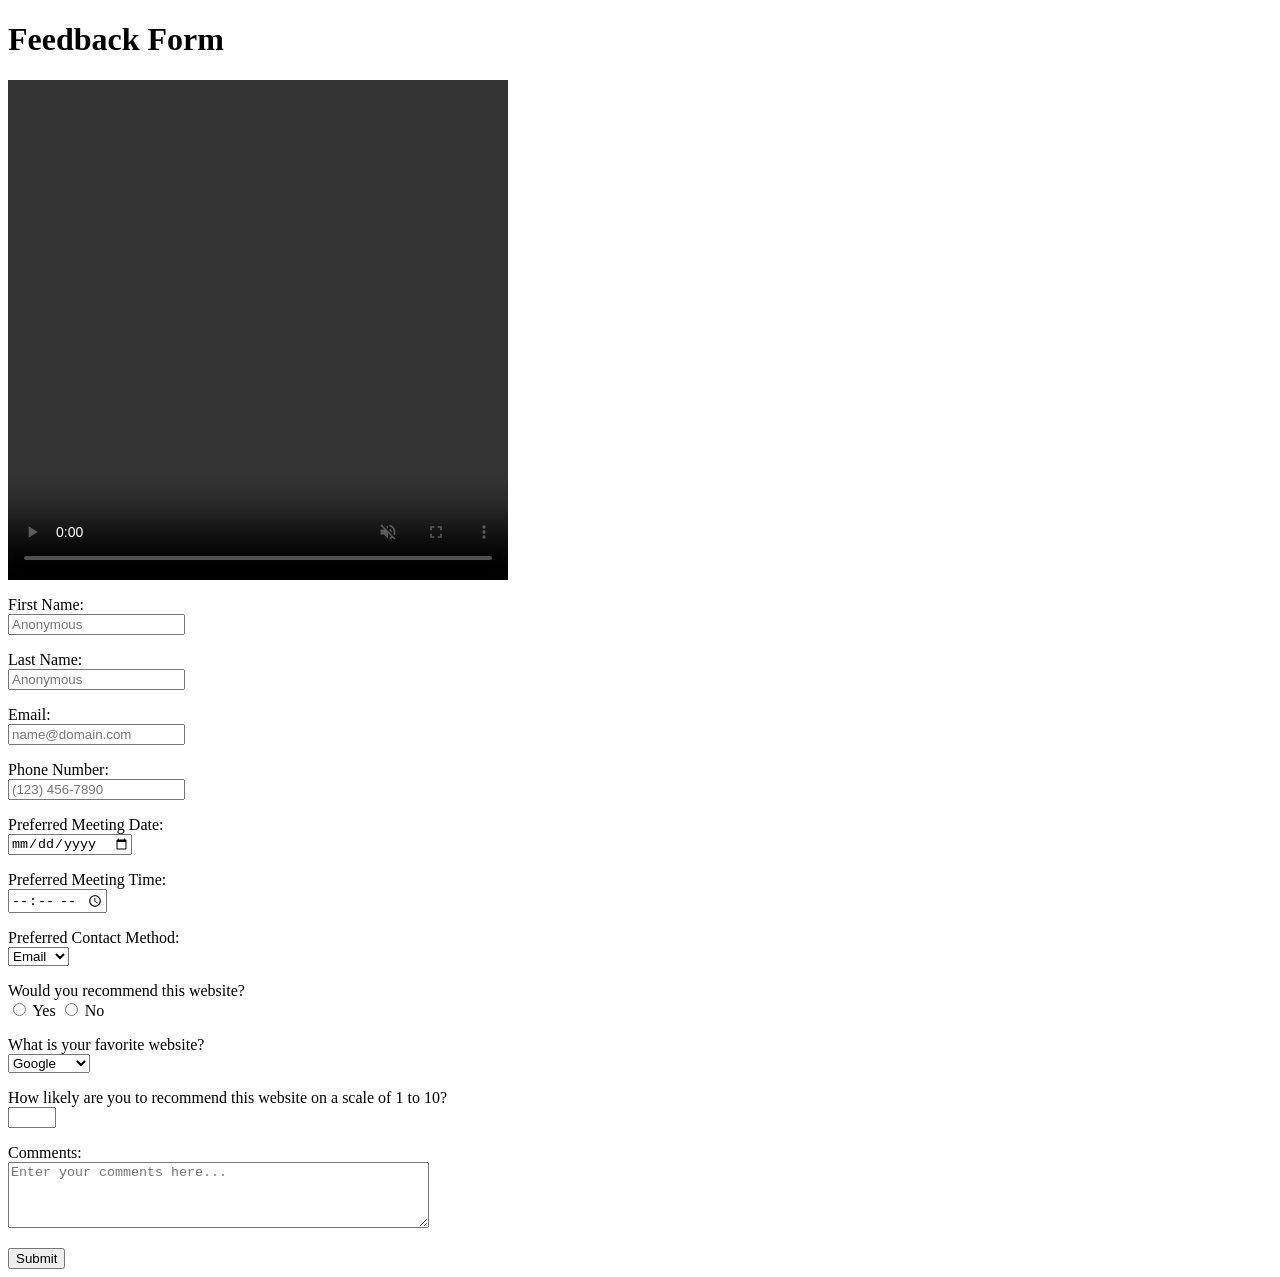
==== ContactMe.html @ dd78b87b "Added ContactMe.html/Feedback form Assignment 2" ====
<!DOCTYPE html>
<html lang="en">

<head>
    <meta charset="UTF-8">
    <meta name="viewport" content="width=device-width, initial-scale=1.0">
    <title>Feedback Form</title>
</head>

<body>

    <h1>Feedback Form</h1>
    
    <p>
        <style>
            video {
                width: 500px;
                height: 500px;
                display: flex;
                align-items: center;
                justify-content: center;
            }
        </style>
        <video src="img/waterfall.mp4" controls autoplay muted loop></video>
    </p>

    <form name="feedback">

        <p>
            <label for="fname">First Name:</label><br>
            <input type="text" id="fname" name="fname" placeholder="Anonymous" required>
        </p>

        <p>
            <label for="lname">Last Name:</label><br>
            <input type="text" id="lname" name="lname" placeholder="Anonymous" required>
        </p>

        <p>
            <label for="mail">Email:</label><br>
            <input type="email" id="mail" name="mail" placeholder="name@domain.com">
        </p>

        <p>
            <label for="phone">Phone Number:</label><br>
            <input type="tel" id="phone" name="phone" placeholder="(123) 456-7890">
        </p>


        <p>
            <label for="calendar">Preferred Meeting Date:</label><br>
            <input type="date" id="calendar" name="calendar">
        </p>
        
        <p>
            <label for="time">Preferred Meeting Time:</label><br>
            <input type="time" id="time" name="time">
        </p>

        <p>
            <label for="contact">Preferred Contact Method:</label><br>
            <select id="contact" name="contact">
                <option value="email">Email</option>
                <option value="phone">Phone</option>
                <option value="text">Text</option>
            </select>
        </p>

        <p>
            <label for="radio">Would you recommend this website?</label><br>
            <input type="radio" id="radio1" name="radio" value="friend">
            <label for="radio1">Yes</label>
            <input type="radio" id="radio2" name="radio" value="advertisement">
            <label for="radio2">No</label>
        </p>

        <p>
            <label for="checkbox">What is your favorite website?</label><br>
            <select id="checkbox" name="checkbox">
                <option value="google">Google</option>
                <option value="youtube">YouTube</option>
                <option value="facebook">Facebook</option>
                <option value="twitter">Twitter</option>
                <option value="instagram">Instagram</option>
                <option value="tiktok">TikTok</option>
            </select>
        </p>

        <p>
            <label for="rating">How likely are you to recommend this website on a scale of 1 to 10?</label><br>
		    <input type="number" id="rating" name="rating" min="1" max="10">
		</p>

        <p>
            <label for="comment">Comments:</label><br>
            <textarea id="comment" name="comment" rows="4" cols="50" maxlength="300" placeholder="Enter your comments here..."></textarea>
        </p>

        <input type="submit" value="Submit">

    </form>

</body>

</html>
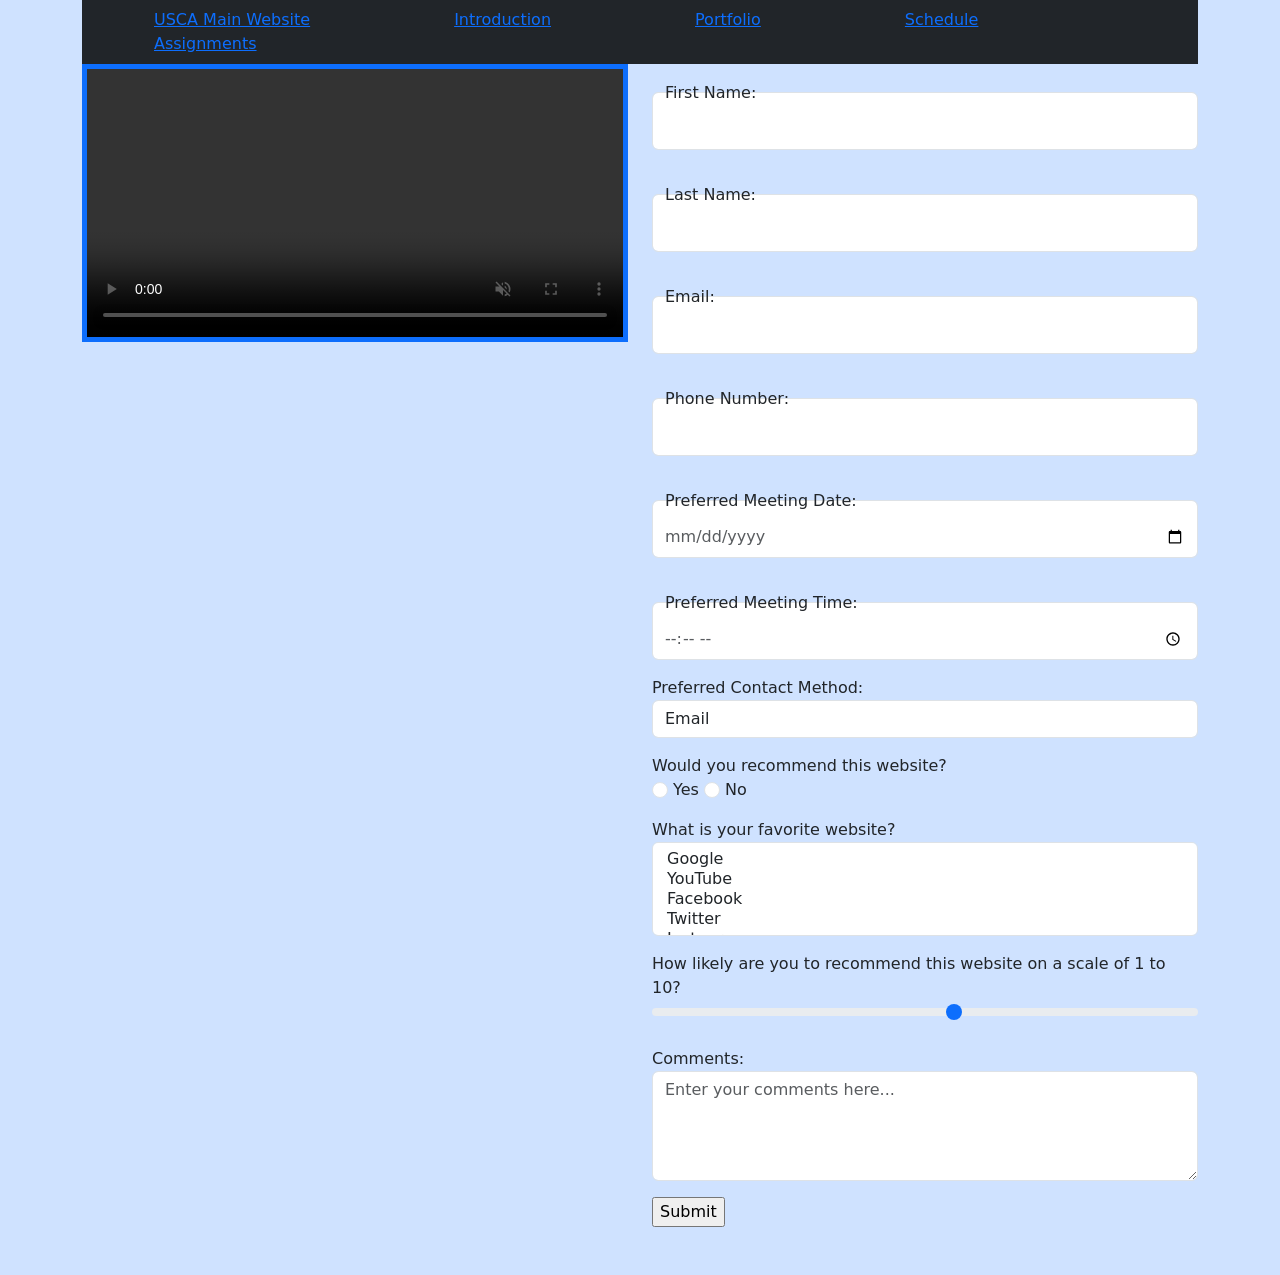
==== commit 1168567b: "Assignment 3 and 4, fixed spelling/grammar" ====
--- a/ContactMe.html
+++ b/ContactMe.html
@@ -4,102 +4,149 @@
 <head>
     <meta charset="UTF-8">
     <meta name="viewport" content="width=device-width, initial-scale=1.0">
+    <link href="https://cdn.jsdelivr.net/npm/bootstrap@5.3.8/dist/css/bootstrap.min.css" rel="stylesheet"
+        integrity="sha384-sRIl4kxILFvY47J16cr9ZwB07vP4J8+LH7qKQnuqkuIAvNWLzeN8tE5YBujZqJLB" crossorigin="anonymous">
     <title>Feedback Form</title>
 </head>
 
-<body>
+<body class="bg-primary-subtle">
+    <div class="container">
+        <div class="row">
 
-    <h1>Feedback Form</h1>
-    
-    <p>
-        <style>
-            video {
-                width: 500px;
-                height: 500px;
-                display: flex;
-                align-items: center;
-                justify-content: center;
-            }
-        </style>
-        <video src="img/waterfall.mp4" controls autoplay muted loop></video>
-    </p>
-
-    <form name="feedback">
-
-        <p>
-            <label for="fname">First Name:</label><br>
-            <input type="text" id="fname" name="fname" placeholder="Anonymous" required>
-        </p>
-
-        <p>
-            <label for="lname">Last Name:</label><br>
-            <input type="text" id="lname" name="lname" placeholder="Anonymous" required>
-        </p>
-
-        <p>
-            <label for="mail">Email:</label><br>
-            <input type="email" id="mail" name="mail" placeholder="name@domain.com">
-        </p>
-
-        <p>
-            <label for="phone">Phone Number:</label><br>
-            <input type="tel" id="phone" name="phone" placeholder="(123) 456-7890">
-        </p>
+            <header class="col">
+                <nav class="navbar bg-dark text-white">
+                    <ul class="nav">
+                        <li class="nav-item fw-normal px-5 mx-4">
+                            <a href="https://www.usca.edu">USCA Main Website</a>
+                        </li>
+                        <li class="nav-item fw-normal px-5 mx-4">
+                            <a href="index.html#introduction">Introduction</a>
+                        </li>
+                        <li class="nav-item fw-normal px-5 mx-4">
+                            <a href="index.html#portfolio">Portfolio</a>
+                        </li>
+                        <li class="nav-item fw-normal px-5 mx-4">
+                            <a href="index.html#schedule">Schedule</a>
+                        </li>
+                        <li class="nav-item fw-normal px-5 mx-4">
+                            <a href="index.html#assignment">Assignments</a>
+                        </li>
+                    </ul>
+                </nav>
+            </header>
+        </div>
 
 
-        <p>
-            <label for="calendar">Preferred Meeting Date:</label><br>
-            <input type="date" id="calendar" name="calendar">
-        </p>
-        
-        <p>
-            <label for="time">Preferred Meeting Time:</label><br>
-            <input type="time" id="time" name="time">
-        </p>
+        <main class="row">
+            <section class="col">
 
-        <p>
-            <label for="contact">Preferred Contact Method:</label><br>
-            <select id="contact" name="contact">
-                <option value="email">Email</option>
-                <option value="phone">Phone</option>
-                <option value="text">Text</option>
-            </select>
-        </p>
+                <h1 class="collapse">Feedback Form</h1>
 
-        <p>
-            <label for="radio">Would you recommend this website?</label><br>
-            <input type="radio" id="radio1" name="radio" value="friend">
-            <label for="radio1">Yes</label>
-            <input type="radio" id="radio2" name="radio" value="advertisement">
-            <label for="radio2">No</label>
-        </p>
+                <p class="border border-5 border-primary">
+                    <style>
+                        video {
+                            width: 100%;
+                            height: 100%;
+                            display: flex;
+                            align-items: center;
+                            justify-content: center;
+                        }
+                    </style>
+                    <video src="img/waterfall.mp4" controls autoplay muted loop></video>
+                </p>
+            </section>
 
-        <p>
-            <label for="checkbox">What is your favorite website?</label><br>
-            <select id="checkbox" name="checkbox">
-                <option value="google">Google</option>
-                <option value="youtube">YouTube</option>
-                <option value="facebook">Facebook</option>
-                <option value="twitter">Twitter</option>
-                <option value="instagram">Instagram</option>
-                <option value="tiktok">TikTok</option>
-            </select>
-        </p>
 
-        <p>
-            <label for="rating">How likely are you to recommend this website on a scale of 1 to 10?</label><br>
-		    <input type="number" id="rating" name="rating" min="1" max="10">
-		</p>
 
-        <p>
-            <label for="comment">Comments:</label><br>
-            <textarea id="comment" name="comment" rows="4" cols="50" maxlength="300" placeholder="Enter your comments here..."></textarea>
-        </p>
 
-        <input type="submit" value="Submit">
+            <section class="col">
 
-    </form>
+                <form name="feedback">
 
+                    <p class="form-floating">
+                        <label for="fname">First Name:</label><br>
+                        <input type="text" id="fname" name="fname" class="form-control form-text text-muted" placeholder="Anonymous"
+                            required>
+                    </p>
+
+                    <p class="form-floating">
+                        <label for="lname">Last Name:</label><br>
+                        <input type="text" id="lname" name="lname" class="form-control form-text text-muted" placeholder="Anonymous"
+                            required>
+                    </p>
+
+                    <p class="form-floating">
+                        <label for="mail">Email:</label><br>
+                        <input type="email" id="mail" name="mail" class="form-control form-text text-muted" placeholder="name@domain.com">
+                    </p>
+
+                    <p class="form-floating">
+                        <label for="phone">Phone Number:</label><br>
+                        <input type="tel" id="phone" name="phone" class="form-control form-text text-muted" placeholder="(123) 456-7890">
+                    </p>
+
+
+                    <p class="form-floating">
+                        <label for="calendar">Preferred Meeting Date:</label><br>
+                        <input type="date" id="calendar" name="calendar" class="form-control form-text text-muted">
+                    </p>
+
+                    <p class="form-floating">
+                        <label for="time">Preferred Meeting Time:</label><br>
+                        <input type="time" id="time" name="time" class="form-control form-text text-muted">
+                    </p>
+
+                    <p>
+                        <label for="contact">Preferred Contact Method:</label><br>
+                        <select class="form-control" id="contact" name="contact">
+                            <option value="email">Email</option>
+                            <option value="phone">Phone</option>
+                            <option value="text">Text</option>
+                        </select>
+                    </p>
+
+                    <p>
+                        <label for="radio">Would you recommend this website?</label><br>
+                        <input type="radio" id="radio1" name="radio" value="Yes" class="form-check-input">
+                        <label for="radio1" class="form-check-label">Yes</label>
+                        <input type="radio" id="radio2" name="radio" value="No" class="form-check-input">
+                        <label for="radio2" class="form-check-label">No</label>
+                    </p>
+
+                    <p>
+                        <label for="checkbox">What is your favorite website?</label><br>
+                        <select id="checkbox" name="checkbox" multiple class="form-control">
+                            <option value="google">Google</option>
+                            <option value="youtube">YouTube</option>
+                            <option value="facebook">Facebook</option>
+                            <option value="twitter">Twitter</option>
+                            <option value="instagram">Instagram</option>
+                            <option value="tiktok">TikTok</option>
+                        </select>
+                    </p>
+
+                    <p>
+                        <label for="rating">How likely are you to recommend this website on a scale of 1 to 10?</label><br>
+                        <input type="range" id="rating" name="rating" min="1" max="10" class="form-range">
+                    </p>
+
+                    <p>
+                        <label for="comment">Comments:</label><br>
+                        <textarea id="comment" name="comment" rows="4" cols="50" maxlength="300" class="form-control text-wrap"
+                            placeholder="Enter your comments here..."></textarea>
+                    </p>
+
+                    <input type="submit" value="Submit"  class="mb-5">
+
+                </form>
+            </section>
+
+        </main>
+
+    </div>
+    <script src="https://cdn.jsdelivr.net/npm/bootstrap@5.3.8/dist/js/bootstrap.bundle.min.js"
+        integrity="sha384-FKyoEForCGlyvwx9Hj09JcYn3nv7wiPVlz7YYwJrWVcXK/BmnVDxM+D2scQbITxI"
+        crossorigin="anonymous"></script>
 </body>
 
 </html>
